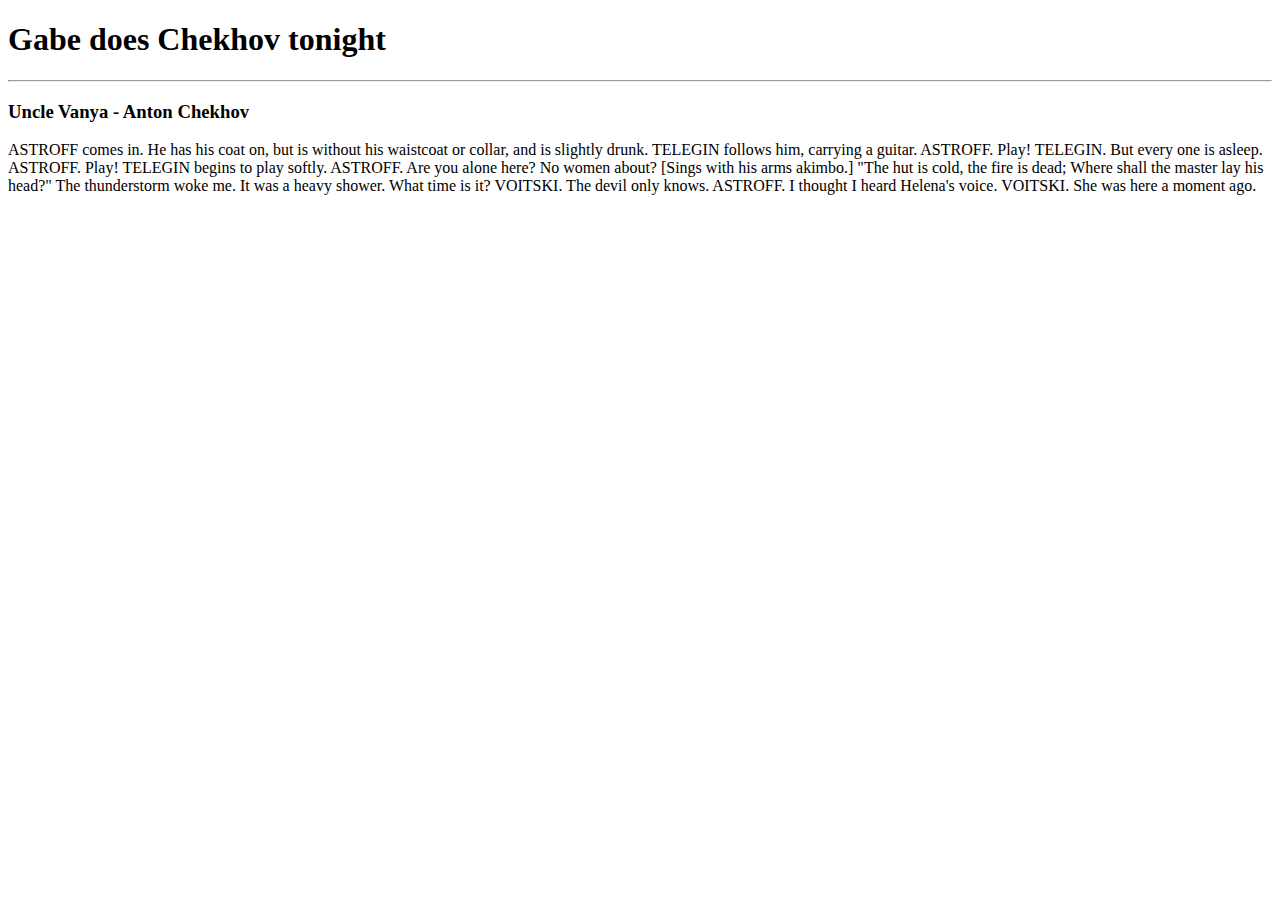
==== theater.html @ 1452c896 "Created theater.html and Added Content" ====
<!DOCTYPE html>
<html>
    <head>
        <title>HTML Play</title>
    </head>
    <body>
        <h1>Gabe does Chekhov tonight</h1>
        <hr>
        <h3>Uncle Vanya - Anton Chekhov</h3>
        <p>ASTROFF comes in. He has his coat on, but is without his waistcoat or
            collar, and is slightly drunk. TELEGIN follows him, carrying a guitar.
            
            ASTROFF. Play!
            
            TELEGIN. But every one is asleep.
            
            ASTROFF. Play!
            
            TELEGIN begins to play softly.
            
            ASTROFF. Are you alone here? No women about? [Sings with his arms
            akimbo.]
            
               "The hut is cold, the fire is dead;
                Where shall the master lay his head?"
            
            The thunderstorm woke me. It was a heavy shower. What time is it?
            
            VOITSKI. The devil only knows.
            
            ASTROFF. I thought I heard Helena's voice.
            
            VOITSKI. She was here a moment ago.</p>
    </body>
</html>
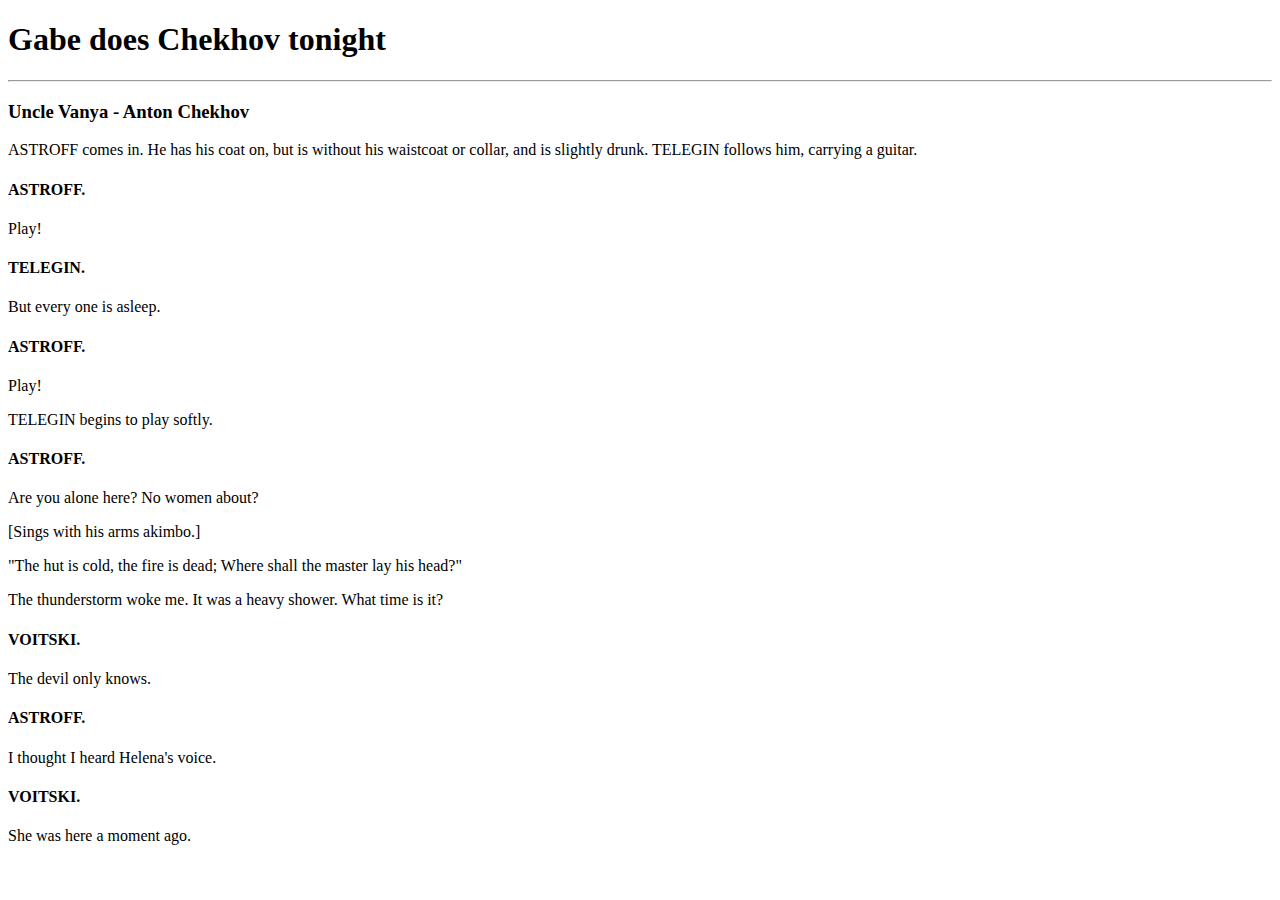
==== commit 71011e4b: "Completed Part 4" ====
--- a/theater.html
+++ b/theater.html
@@ -7,29 +7,29 @@
         <h1>Gabe does Chekhov tonight</h1>
         <hr>
         <h3>Uncle Vanya - Anton Chekhov</h3>
-        <p>ASTROFF comes in. He has his coat on, but is without his waistcoat or
+            ASTROFF comes in. He has his coat on, but is without his waistcoat or
             collar, and is slightly drunk. TELEGIN follows him, carrying a guitar.
             
-            ASTROFF. Play!
+            <h4>ASTROFF.</h4> <p>Play!</p>
             
-            TELEGIN. But every one is asleep.
+            <h4>TELEGIN.</h4> <p>But every one is asleep.</p>
             
-            ASTROFF. Play!
+            <h4>ASTROFF.</h4> <p>Play!</p>
             
-            TELEGIN begins to play softly.
+            <p>TELEGIN begins to play softly.</p>
             
-            ASTROFF. Are you alone here? No women about? [Sings with his arms
-            akimbo.]
+            <h4>ASTROFF.</h4> <p>Are you alone here? No women about?</p> 
+            <p>[Sings with his arms akimbo.]</p>
             
                "The hut is cold, the fire is dead;
                 Where shall the master lay his head?"
             
-            The thunderstorm woke me. It was a heavy shower. What time is it?
+            <p>The thunderstorm woke me. It was a heavy shower. What time is it?</p>
             
-            VOITSKI. The devil only knows.
+            <h4>VOITSKI.</h4> <p>The devil only knows.</p>
             
-            ASTROFF. I thought I heard Helena's voice.
+            <h4>ASTROFF.</h4> <p>I thought I heard Helena's voice.</p>
             
-            VOITSKI. She was here a moment ago.</p>
+            <h4>VOITSKI.</h4> <p>She was here a moment ago.</p>
     </body>
 </html>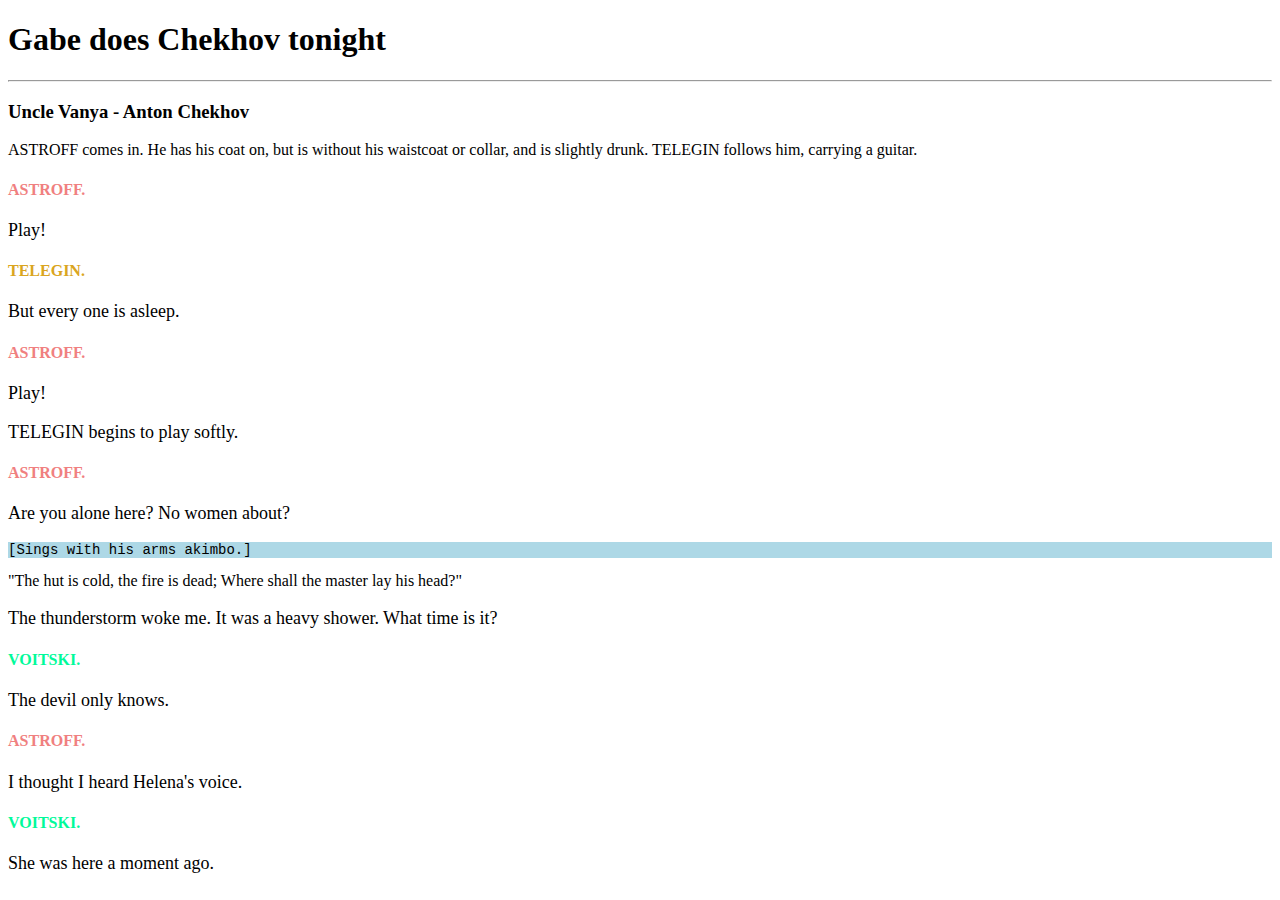
==== commit 62631795: "Completed Part 6" ====
--- a/theater.html
+++ b/theater.html
@@ -2,6 +2,7 @@
 <html>
     <head>
         <title>HTML Play</title>
+        <link rel="stylesheet" href="chekov.css">
     </head>
     <body>
         <h1>Gabe does Chekhov tonight</h1>
@@ -10,26 +11,26 @@
             ASTROFF comes in. He has his coat on, but is without his waistcoat or
             collar, and is slightly drunk. TELEGIN follows him, carrying a guitar.
             
-            <h4>ASTROFF.</h4> <p>Play!</p>
+            <h4 class="astroff">ASTROFF.</h4> <p class="speech">Play!</p>
             
-            <h4>TELEGIN.</h4> <p>But every one is asleep.</p>
+            <h4 class="telegin">TELEGIN.</h4> <p class="speech">But every one is asleep.</p>
             
-            <h4>ASTROFF.</h4> <p>Play!</p>
+            <h4 class="astroff">ASTROFF.</h4> <p class="speech">Play!</p>
             
-            <p>TELEGIN begins to play softly.</p>
+            <p class="speech">TELEGIN begins to play softly.</p>
             
-            <h4>ASTROFF.</h4> <p>Are you alone here? No women about?</p> 
-            <p>[Sings with his arms akimbo.]</p>
+            <h4 class="astroff">ASTROFF.</h4> <p class="speech">Are you alone here? No women about?</p> 
+            <p class="direction">[Sings with his arms akimbo.]</p>
             
                "The hut is cold, the fire is dead;
                 Where shall the master lay his head?"
             
-            <p>The thunderstorm woke me. It was a heavy shower. What time is it?</p>
+            <p class="speech">The thunderstorm woke me. It was a heavy shower. What time is it?</p>
             
-            <h4>VOITSKI.</h4> <p>The devil only knows.</p>
+            <h4 class="voitski">VOITSKI.</h4> <p class="speech">The devil only knows.</p>
             
-            <h4>ASTROFF.</h4> <p>I thought I heard Helena's voice.</p>
+            <h4 class="astroff">ASTROFF.</h4> <p class="speech">I thought I heard Helena's voice.</p>
             
-            <h4>VOITSKI.</h4> <p>She was here a moment ago.</p>
+            <h4 class="voitski">VOITSKI.</h4> <p class="speech">She was here a moment ago.</p>
     </body>
 </html>--- a/chekov.css
+++ b/chekov.css
@@ -0,0 +1,29 @@
+.speech {
+    font-family: 'Times New Roman', Times, serif;
+    font-size: 18px;
+    color: black;
+}
+
+.direction{
+    font-family: 'Courier New', Courier, monospace;
+    font-size: 14px;
+    color: black;
+    background-color: lightblue;
+}
+
+.direction:hover{
+    color: lightgray;
+    background-color: darkblue;
+}
+
+.astroff{
+    color: lightcoral;
+}
+
+.telegin{
+    color: goldenrod;
+}
+
+.voitski{
+    color: mediumspringgreen;
+}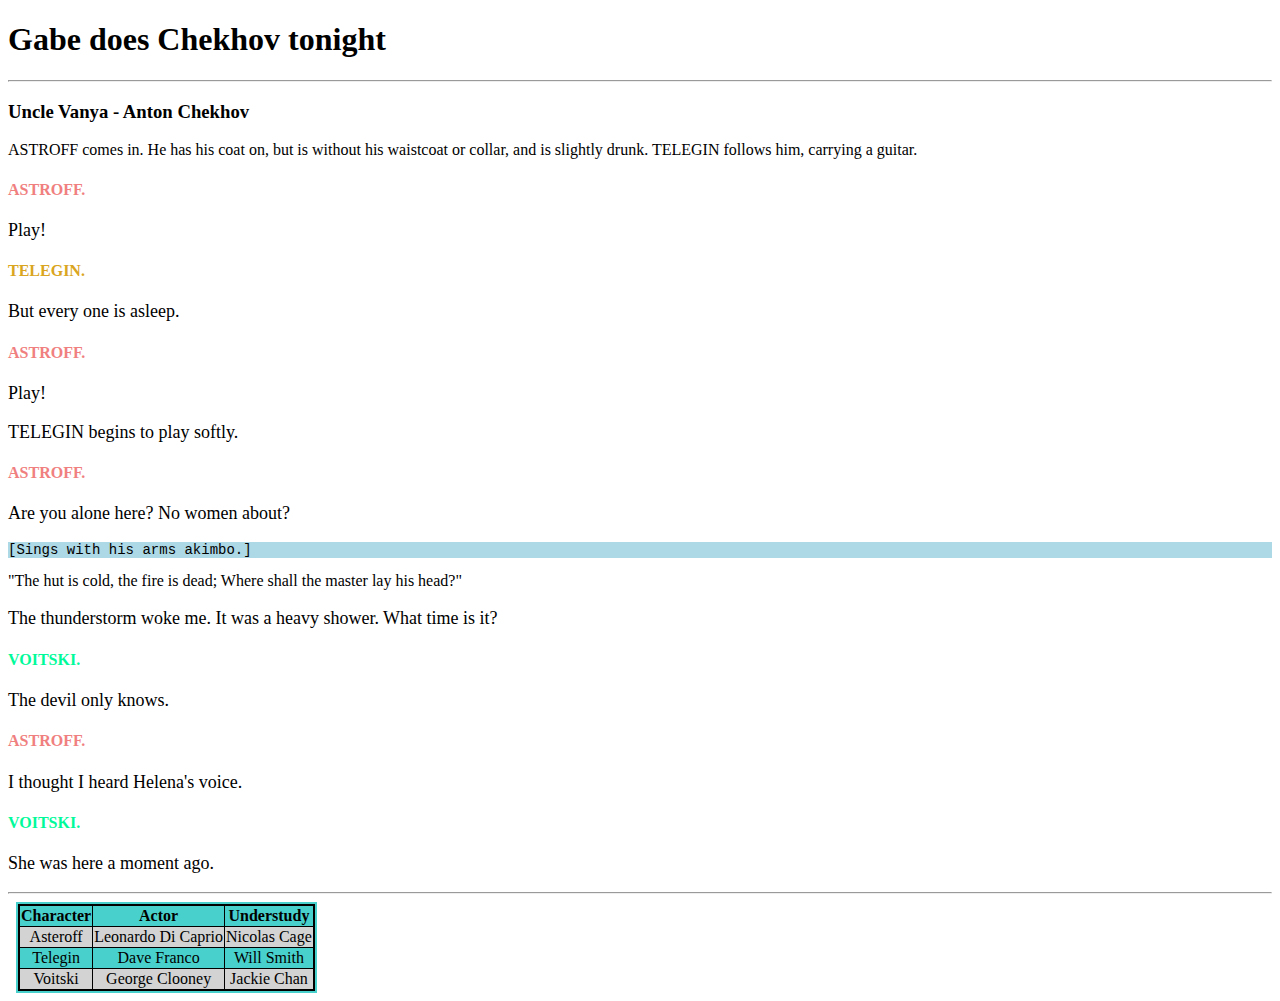
==== commit daf9fa53: "Completed Part 7" ====
--- a/theater.html
+++ b/theater.html
@@ -32,5 +32,13 @@
             <h4 class="astroff">ASTROFF.</h4> <p class="speech">I thought I heard Helena's voice.</p>
             
             <h4 class="voitski">VOITSKI.</h4> <p class="speech">She was here a moment ago.</p>
+
+            <hr>
+            <table>
+                <tr> <th>Character</th> <th>Actor</th> <th>Understudy</th> </tr>
+                <tr> <td>Asteroff</td> <td>Leonardo Di Caprio</td> <td>Nicolas Cage</td> </tr>
+                <tr> <td>Telegin</td> <td>Dave Franco</td> <td>Will Smith</td> </tr>
+                <tr> <td>Voitski</td> <td>George Clooney</td> <td>Jackie Chan</td> </tr>
+            </table>
     </body>
 </html>--- a/chekov.css
+++ b/chekov.css
@@ -26,4 +26,23 @@
 
 .voitski{
     color: mediumspringgreen;
+}
+
+table{
+    border: solid 2px;
+    border-collapse: collapse;
+    outline: solid 2px mediumturquoise;
+    margin: 10px;
+}
+
+th, td{
+    border: solid 1px;
+    text-align: center;
+}
+
+tr{
+    background-color: mediumturquoise;
+}
+tr:nth-child(even){
+    background-color: lightgray;
 }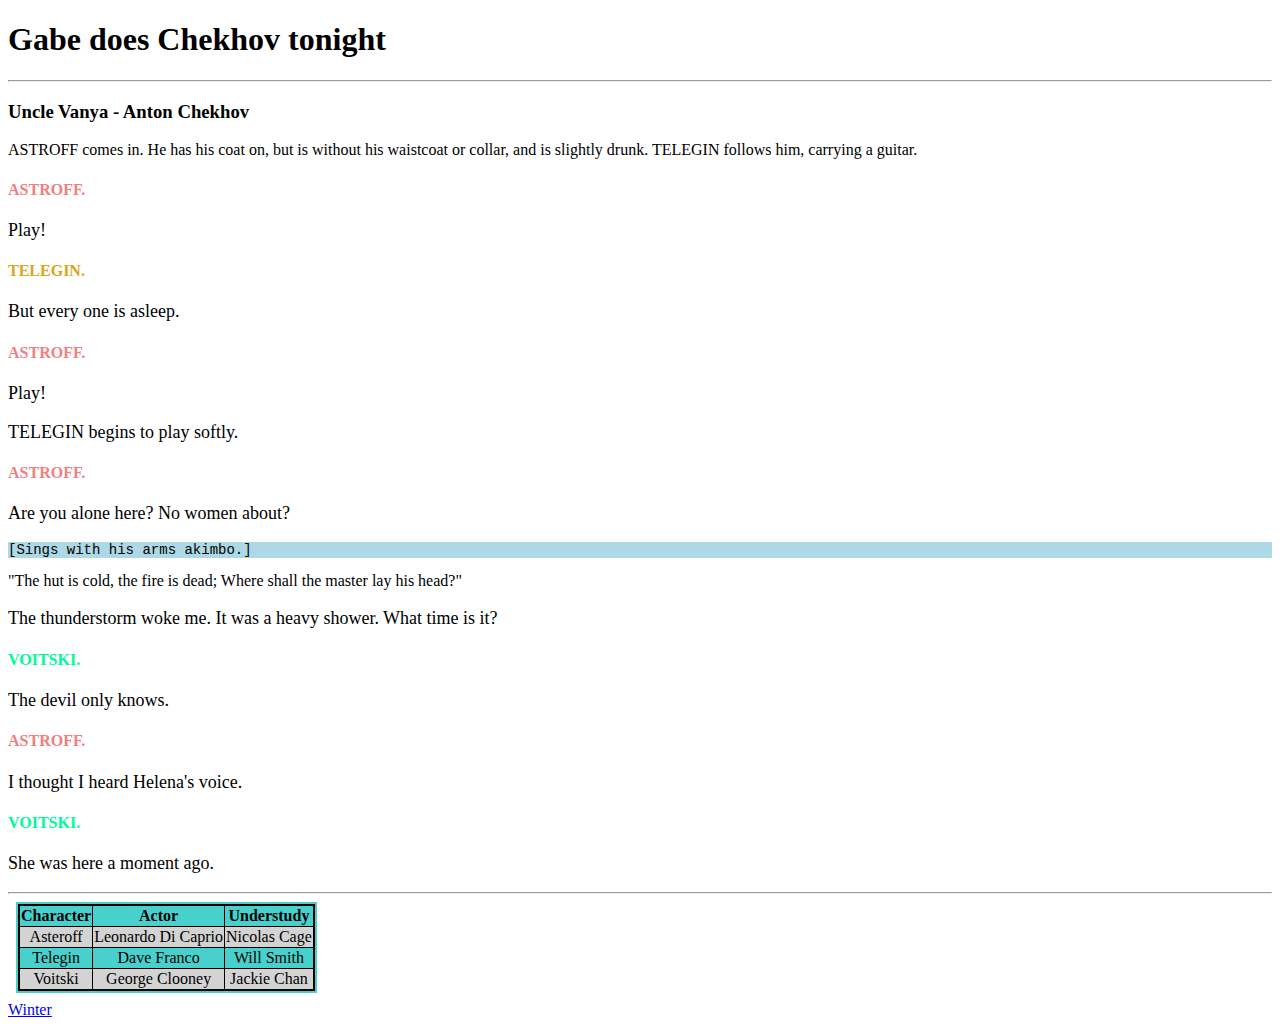
==== commit 7fc212ff: "Completed Part 8" ====
--- a/theater.html
+++ b/theater.html
@@ -40,5 +40,6 @@
                 <tr> <td>Telegin</td> <td>Dave Franco</td> <td>Will Smith</td> </tr>
                 <tr> <td>Voitski</td> <td>George Clooney</td> <td>Jackie Chan</td> </tr>
             </table>
+            <a href="./winter.html">Winter</a>
     </body>
 </html>